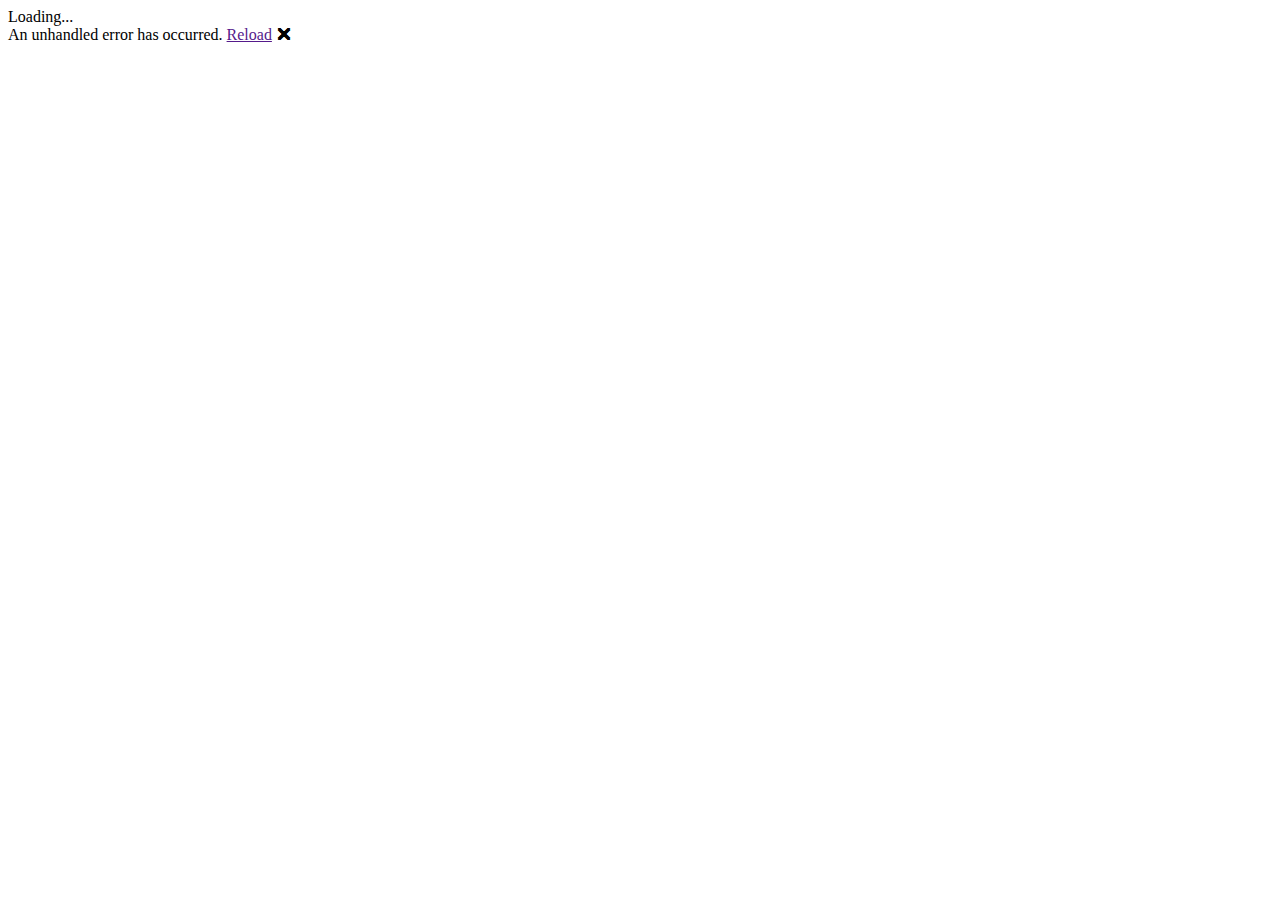
==== index.html @ cafebcce "changed href to help page" ====
<!DOCTYPE html>
<html>

<head>
    <meta charset="utf-8" />
    <meta name="viewport" content="width=device-width, initial-scale=1.0, maximum-scale=1.0, user-scalable=no" />
    <title>BlazorWasmSpiderTouch</title>
    <base href="Blazor-Wasm-Spider/" />
    <link href="css/bootstrap/bootstrap.min.css" rel="stylesheet" />
    <link href="css/app.css" rel="stylesheet" />
    <link href="manifest.json" rel="manifest" />
    <link rel="apple-touch-icon" sizes="512x512" href="icon-512.png" />
</head>

<body>
    <app>Loading...</app>

    <!-- Start Single Page Apps for GitHub Pages -->
    <script type="text/javascript">
      // Single Page Apps for GitHub Pages
      // https://github.com/rafrex/spa-github-pages
      // Copyright (c) 2016 Rafael Pedicini, licensed under the MIT License
      // ----------------------------------------------------------------------
      // This script checks to see if a redirect is present in the query string
      // and converts it back into the correct url and adds it to the
      // browser's history using window.history.replaceState(...),
      // which won't cause the browser to attempt to load the new url.
      // When the single page app is loaded further down in this file,
      // the correct url will be waiting in the browser's history for
      // the single page app to route accordingly.
      (function(l) {
        if (l.search) {
          var q = {};
          l.search.slice(1).split('&').forEach(function(v) {
            var a = v.split('=');
            q[a[0]] = a.slice(1).join('=').replace(/~and~/g, '&');
          });
          if (q.p !== undefined) {
            window.history.replaceState(null, null,
              l.pathname.slice(0, -1) + (q.p || '') +
              (q.q ? ('?' + q.q) : '') +
              l.hash
            );
          }
        }
      }(window.location))
    </script>
    <!-- End Single Page Apps for GitHub Pages -->

    <div id="blazor-error-ui">
        An unhandled error has occurred.
        <a href="" class="reload">Reload</a>
        <a class="dismiss">🗙</a>
    </div>
    <script src="_framework/blazor.webassembly.js"></script>
    <script>navigator.serviceWorker.register('service-worker.js');</script>
</body>

</html>
---- css/app.css ----
﻿@import url('open-iconic/font/css/open-iconic-bootstrap.min.css');

html, body {
    font-family: 'Helvetica Neue', Helvetica, Arial, sans-serif;
}

a, .btn-link {
    color: #0366d6;
}

.btn-primary {
    color: #fff;
    background-color: #1b6ec2;
    border-color: #1861ac;
}

app {
    position: relative;
    display: flex;
    flex-direction: column;
}

#blazor-error-ui {
    background: lightyellow;
    bottom: 0;
    box-shadow: 0 -1px 2px rgba(0, 0, 0, 0.2);
    display: none;
    left: 0;
    padding: 0.6rem 1.25rem 0.7rem 1.25rem;
    position: fixed;
    width: 100%;
    z-index: 1000;
}

    #blazor-error-ui .dismiss {
        cursor: pointer;
        position: absolute;
        right: 0.75rem;
        top: 0.5rem;
    }

.top-row {
    height: 3.5rem;
    display: flex;
    align-items: center;
}

.main {
    flex: 1;
}

    .main .top-row {
        background-color: #f7f7f7;
        border-bottom: 1px solid #d6d5d5;
        justify-content: space-between;
    }

        .main .top-row > h3 {
            margin-bottom: 0;
        }

        .main .top-row > a {
            margin-left: 1.5rem;
        }

.content {
    padding-top: 1.1rem;
}

.undoButton {
    position: fixed;
    top: .7em;
    left: 30em;
}

.resetButton {
    position: fixed;
    top: .7em;
    left: 25em;
}

.newButton {
    position: fixed;
    top: .7em;
    left: 20em;
}

.spider-wrapper {
    background-color: forestgreen;
    margin: auto;
    height: calc(100vh - 6em);
    width: calc(100vw - 5em);
    max-width: calc(1.5 * (100vh - 6em));
}

.stock-foundation-row {
    display: grid;
    grid-template-columns: repeat(10, 10%);
    width: 100%;
    height: calc(1.5 * (100vh - 6em) / 10 * 3.5 / 2.5);
    max-height: calc((100vw - 5em) / 10 * 3.5 / 2.5);
}

.tableau-row {
    display: grid;
    grid-template-columns: repeat(10, 10%);
    height: calc((100vh - 6em) - (1.5 * (100vh - 6em) / 10 * 3.5 / 2.5));
    width: 100%;
}

.stock {
    grid-area: 1 / 1 / 2 / 3;
    display: grid;
    grid-template-columns: 12.5% 12.5% 12.5% 12.5% 12.5% 12.5% 12.5% 12.5%;
    grid-template-rows: 100%;
}

.stock-5 {
    grid-area: 1 / 1 / 2 / 5;
}

.stock-4 {
    grid-area: 1 / 2 / 2 / 6;
}

.stock-3 {
    grid-area: 1 / 3 / 2 / 7;
}

.stock-2 {
    grid-area: 1 / 4 / 2 / 8;
}

.stock-1 {
    grid-area: 1 / 5 / 2 / 9;
}

.foundation-1 {
    grid-area: 1 / 3 / 2 / 4;
    background-image: radial-gradient(greenyellow, forestgreen);
}

.foundation-2 {
    grid-area: 1 / 4 / 2 / 5;
    background-image: radial-gradient(greenyellow, forestgreen);
}

.foundation-3 {
    grid-area: 1 / 5 / 2 / 6;
    background-image: radial-gradient(greenyellow, forestgreen);
}

.foundation-4 {
    grid-area: 1 / 6 / 2 / 7;
    background-image: radial-gradient(greenyellow, forestgreen);
}

.foundation-5 {
    grid-area: 1 / 7 / 2 / 8;
    background-image: radial-gradient(greenyellow, forestgreen);
}

.foundation-6 {
    grid-area: 1 / 8 / 2 / 9;
    background-image: radial-gradient(greenyellow, forestgreen);
}

.foundation-7 {
    grid-area: 1 / 9 / 2 / 10;
    background-image: radial-gradient(greenyellow, forestgreen);
}

.foundation-8 {
    grid-area: 1 / 10 / 2 / 11;
    background-image: radial-gradient(greenyellow, forestgreen);
}

.tableau-1 {
    grid-area: 1 / 1 / 2 / 2;
}

.tableau-2 {
    grid-area: 1 / 2 / 2 / 3;
}

.tableau-3 {
    grid-area: 1 / 3 / 2 / 4;
}

.tableau-4 {
    grid-area: 1 / 4 / 2 / 5;
}

.tableau-5 {
    grid-area: 1 / 5 / 2 / 6;
}

.tableau-6 {
    grid-area: 1 / 6 / 2 / 7;
}

.tableau-7 {
    grid-area: 1 / 7 / 2 / 8;
}

.tableau-8 {
    grid-area: 1 / 8 / 2 / 9;
}

.tableau-9 {
    grid-area: 1 / 9 / 2 / 10;
}

.tableau-10 {
    grid-area: 1 / 10 / 2 / 11;
}

.playing-card {
    object-fit: contain;
    max-width: 100%;
    max-height: 100%;
    padding: 2px;
}

.playing-card.selected {
    object-fit: contain;
    max-width: 100%;
    max-height: 100%;
    padding: 2px;
    background-color: blue;
}

.spider-column-base.small {
    width: 100%;
    height: 100%;
    display: grid;
    grid-template-columns: 100%;
    grid-template-rows: repeat(18, 5.55%);
}

.small > .sequence-1 {
    grid-area: 1 / 1 / 19 / 2;
}

.small > .sequence-2 {
    grid-area: 2 / 1 / 19 / 2;
}

.small > .sequence-3 {
    grid-area: 3 / 1 / 19 / 2;
}

.small > .sequence-4 {
    grid-area: 4 / 1 / 19 / 2;
}

.small > .sequence-5 {
    grid-area: 5 / 1 / 19 / 2;
}

.small > .sequence-6 {
    grid-area: 6 / 1 / 19 / 2;
}

.small > .sequence-7 {
    grid-area: 7 / 1 / 19 / 2;
}

.small > .sequence-8 {
    grid-area: 8 / 1 / 19 / 2;
}

.small > .sequence-9 {
    grid-area: 9 / 1 / 19 / 2;
}

.small > .sequence-10 {
    grid-area: 10 / 1 / 19 / 2;
}

.small > .sequence-11 {
    grid-area: 11 / 1 / 19 / 2;
}

.small > .sequence-12 {
    grid-area: 12 / 1 / 19 / 2;
}

.small > .sequence-13 {
    grid-area: 13 / 1 / 19 / 2;
}

.small > .sequence-14 {
    grid-area: 14 / 1 / 19 / 2;
}

.spider-column-base.medium {
    width: 100%;
    height: 100%;
    display: grid;
    grid-template-columns: 100%;
    grid-template-rows: repeat(36, 2.77%);
}

.medium > .sequence-1 {
    grid-area: 1 / 1 / 37 / 2;
}

.medium > .sequence-2 {
    grid-area: 2 / 1 / 37 / 2;
}

.medium > .sequence-3 {
    grid-area: 3 / 1 / 37 / 2;
}

.medium > .sequence-4 {
    grid-area: 4 / 1 / 37 / 2;
}

.medium > .sequence-5 {
    grid-area: 5 / 1 / 37 / 2;
}

.medium > .sequence-6 {
    grid-area: 6 / 1 / 37 / 2;
}

.medium > .sequence-7 {
    grid-area: 7 / 1 / 37 / 2;
}

.medium > .sequence-8 {
    grid-area: 8 / 1 / 37 / 2;
}

.medium > .sequence-9 {
    grid-area: 9 / 1 / 37 / 2;
}

.medium > .sequence-10 {
    grid-area: 10 / 1 / 37 / 2;
}

.medium > .sequence-11 {
    grid-area: 11 / 1 / 37 / 2;
}

.medium > .sequence-12 {
    grid-area: 12 / 1 / 37 / 2;
}

.medium > .sequence-13 {
    grid-area: 13 / 1 / 37 / 2;
}

.medium > .sequence-14 {
    grid-area: 14 / 1 / 37 / 2;
}

.medium > .sequence-15 {
    grid-area: 15 / 1 / 37 / 2;
}

.medium > .sequence-16 {
    grid-area: 16 / 1 / 37 / 2;
}

.medium > .sequence-17 {
    grid-area: 17 / 1 / 37 / 2;
}

.medium > .sequence-18 {
    grid-area: 18 / 1 / 37 / 2;
}

.medium > .sequence-19 {
    grid-area: 19 / 1 / 37 / 2;
}

.medium > .sequence-20 {
    grid-area: 20 / 1 / 37 / 2;
}

.medium > .sequence-21 {
    grid-area: 21 / 1 / 37 / 2;
}

.spider-column-base.large {
    width: 100%;
    height: 100%;
    display: grid;
    grid-template-columns: 100%;
    grid-template-rows: repeat(66, 1.5%);
}

.large > .sequence-1 {
    grid-area: 1 / 1 / 67 / 2;
}

.large > .sequence-2 {
    grid-area: 2 / 1 / 67 / 2;
}

.large > .sequence-3 {
    grid-area: 3 / 1 / 67 / 2;
}

.large > .sequence-4 {
    grid-area: 4 / 1 / 67 / 2;
}

.large > .sequence-5 {
    grid-area: 5 / 1 / 67 / 2;
}

.large > .sequence-6 {
    grid-area: 6 / 1 / 67 / 2;
}

.large > .sequence-7 {
    grid-area: 7 / 1 / 67 / 2;
}

.large > .sequence-7 {
    grid-area: 7 / 1 / 67 / 2;
}

.large > .sequence-8 {
    grid-area: 8 / 1 / 67 / 2;
}

.large > .sequence-9 {
    grid-area: 9 / 1 / 67 / 2;
}

.large > .sequence-10 {
    grid-area: 10 / 1 / 67 / 2;
}

.large > .sequence-11 {
    grid-area: 11 / 1 / 67 / 2;
}

.large > .sequence-12 {
    grid-area: 12 / 1 / 67 / 2;
}

.large > .sequence-13 {
    grid-area: 13 / 1 / 67 / 2;
}

.large > .sequence-14 {
    grid-area: 14 / 1 / 67 / 2;
}

.large > .sequence-15 {
    grid-area: 15 / 1 / 67 / 2;
}

.large > .sequence-16 {
    grid-area: 16 / 1 / 67 / 2;
}

.large > .sequence-17 {
    grid-area: 17 / 1 / 67 / 2;
}

.large > .sequence-18 {
    grid-area: 18 / 1 / 67 / 2;
}

.large > .sequence-19 {
    grid-area: 19 / 1 / 67 / 2;
}

.large > .sequence-20 {
    grid-area: 20 / 1 / 67 / 2;
}

.large > .sequence-21 {
    grid-area: 21 / 1 / 67 / 2;
}

.large > .sequence-22 {
    grid-area: 22 / 1 / 67 / 2;
}

.large > .sequence-23 {
    grid-area: 23 / 1 / 67 / 2;
}

.large > .sequence-24 {
    grid-area: 24 / 1 / 67 / 2;
}

.large > .sequence-25 {
    grid-area: 25 / 1 / 67 / 2;
}

.large > .sequence-26 {
    grid-area: 26 / 1 / 67 / 2;
}

.large > .sequence-27 {
    grid-area: 27 / 1 / 67 / 2;
}

.large > .sequence-28 {
    grid-area: 28 / 1 / 67 / 2;
}

.large > .sequence-29 {
    grid-area: 29 / 1 / 67 / 2;
}

.large > .sequence-30 {
    grid-area: 30 / 1 / 67 / 2;
}

.large > .sequence-31 {
    grid-area: 31 / 1 / 67 / 2;
}

.large > .sequence-32 {
    grid-area: 32 / 1 / 67 / 2;
}

.large > .sequence-33 {
    grid-area: 33 / 1 / 67 / 2;
}

.large > .sequence-34 {
    grid-area: 34 / 1 / 67 / 2;
}

.large > .sequence-35 {
    grid-area: 35 / 1 / 67 / 2;
}

.large > .sequece-36 {
    grid-area: 36 / 1 / 67 / 2;
}

.large > .sequence-37 {
    grid-area: 37 / 1 / 67 / 2;
}

.large > .sequence-38 {
    grid-area: 38 / 1 / 67 / 2;
}

.large > .sequence-39 {
    grid-area: 39 / 1 / 67 / 2;
}

.large > .sequence-40 {
    grid-area: 40 / 1 / 67 / 2;
}
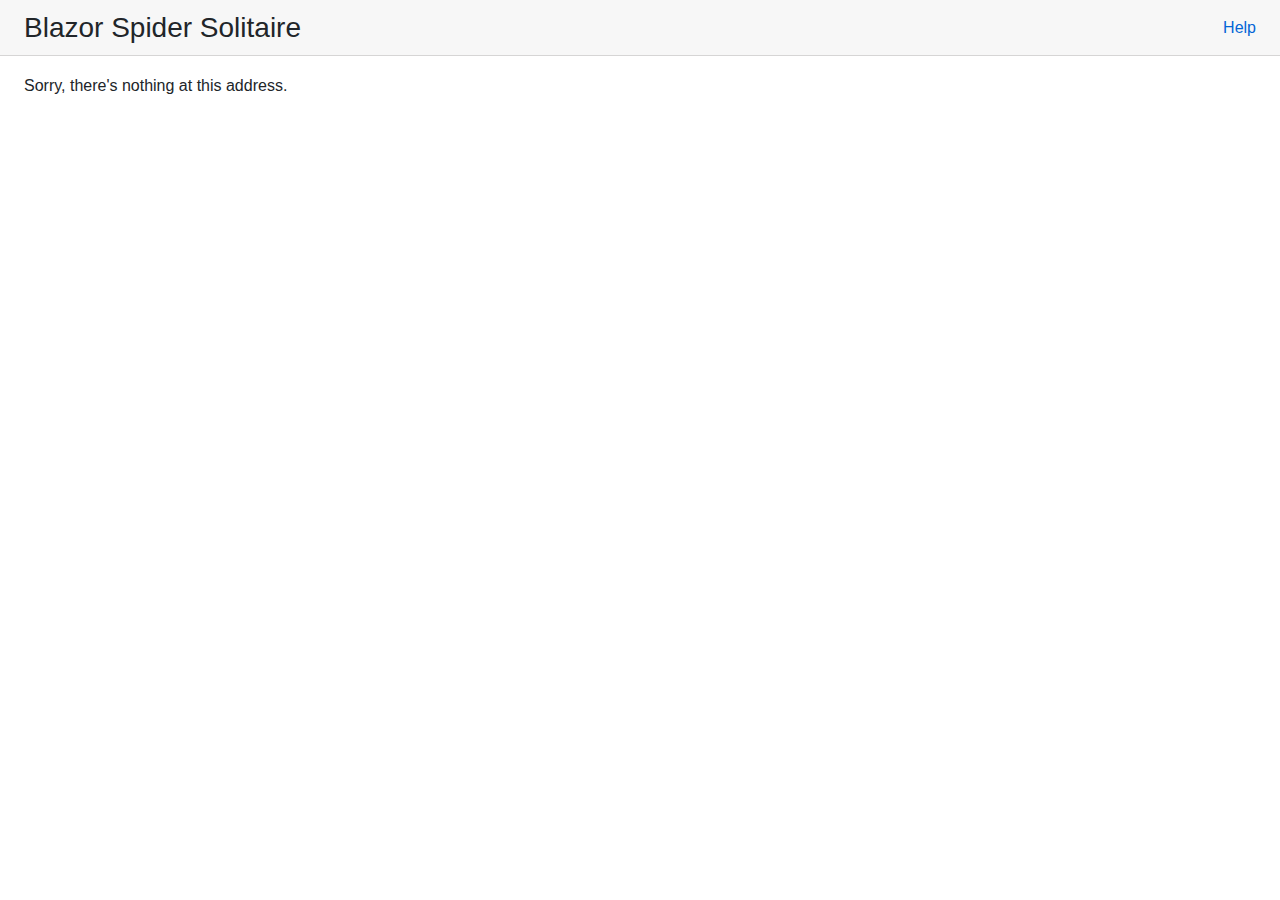
==== commit 9275d144: "change to index.html" ====
--- a/index.html
+++ b/index.html
@@ -5,7 +5,7 @@
     <meta charset="utf-8" />
     <meta name="viewport" content="width=device-width, initial-scale=1.0, maximum-scale=1.0, user-scalable=no" />
     <title>BlazorWasmSpiderTouch</title>
-    <base href="Blazor-Wasm-Spider/" />
+    <base href="/" />
     <link href="css/bootstrap/bootstrap.min.css" rel="stylesheet" />
     <link href="css/app.css" rel="stylesheet" />
     <link href="manifest.json" rel="manifest" />
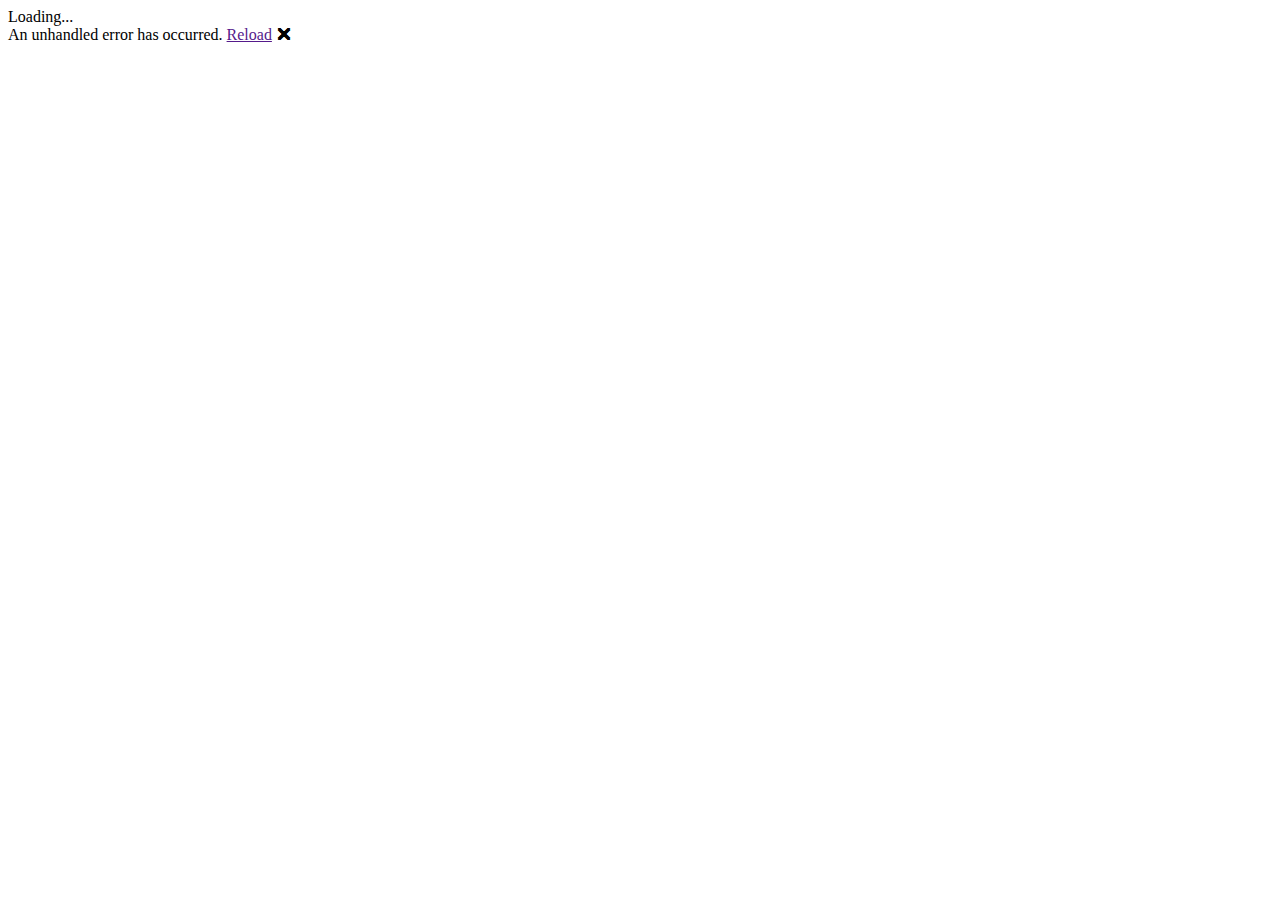
==== commit dd973bef: "index.html change" ====
--- a/index.html
+++ b/index.html
@@ -5,7 +5,7 @@
     <meta charset="utf-8" />
     <meta name="viewport" content="width=device-width, initial-scale=1.0, maximum-scale=1.0, user-scalable=no" />
     <title>BlazorWasmSpiderTouch</title>
-    <base href="/" />
+    <base href="Blazor-Wasm-Spider/" />
     <link href="css/bootstrap/bootstrap.min.css" rel="stylesheet" />
     <link href="css/app.css" rel="stylesheet" />
     <link href="manifest.json" rel="manifest" />
